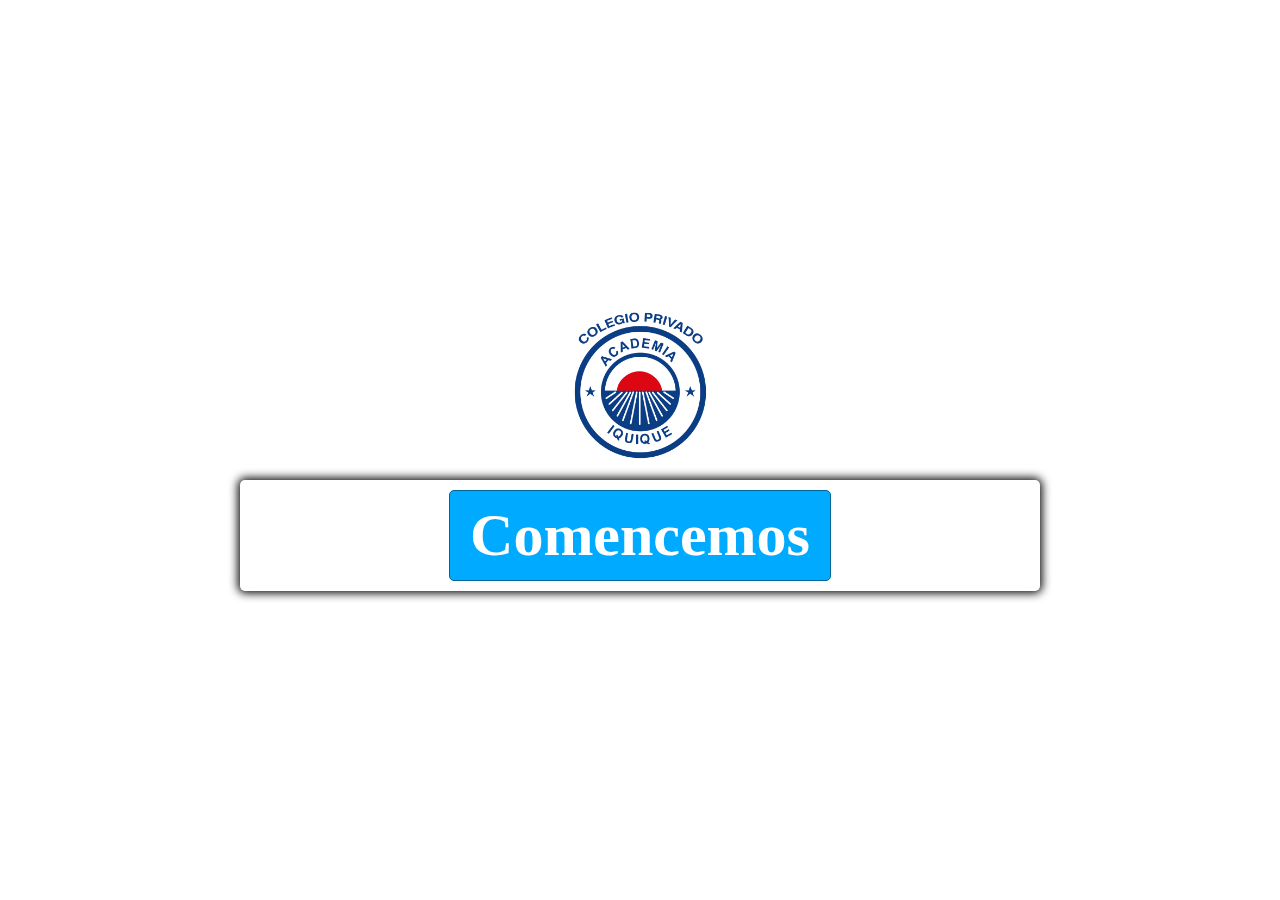
==== games/adivinanzas/index.html @ e3529ab0 "new games" ====
<!DOCTYPE html>
<html lang="es">
<head>
  <meta charset="UTF-8">
  <meta name="viewport" content="width=device-width, initial-scale=1.0">
  <meta http-equiv="X-UA-Compatible" content="ie=edge">
  <script defer src="./assets/script/script.js"></script>
  <link href="./assets/style/styles.css" rel="stylesheet">
  <title>Sílabas | pa pe mi mo lu</title>
</head>
<body>
  <audio id="myAudio" src="./assets/music/music.mp3" preload="auto" loop ></audio>
  <audio id="correctSound" src="./assets/music/correct.wav" preload="auto" ></audio>
  <audio id="wrongSound" src="./assets/music/wrong.wav" preload="auto" ></audio>

  <header class="header">
    <img class="header__logo" src="./assets/img/nuevologo.png" alt="">
    <div class="header__score">
      <span class="score">Pts: 23</span>
    </div>
  </header>
  <div class="container">
    <div id="question-container" class="hide">
      <div id="question">Question</div>
      <div id="question-text"></div>
      <div id="answer-buttons" class="btn-grid">
        <button class="btn">Answer 1</button>
        <button class="btn">Answer 2</button>
        <button class="btn">Answer 3</button>
        <button class="btn">Answer 4</button>
      </div>
    </div>
    <div class="controls">
      <button id="start-btn" class="start-btn btn">Comencemos</button>
      <button id="next-btn" class="next-btn btn hide">Siguiente</button>
    </div>
  </div>
</body>
</html>
---- games/adivinanzas/assets/style/styles.css ----
@font-face {
  font-family: Helvetica, "niños";
  src: url("./../fonts/LearningCurve.ttf");
}
*,
*::before,
*::after {
  box-sizing: border-box;
  font-family: niños;
  font-size: 40px;
}

:root {
  --hue-neutral: 200;
  --hue-wrong: 0;
  --hue-correct: 145;
}

body {
  /* --hue: var(--hue-neutral); */
  background-image: url("https://i.pinimg.com/originals/b3/a5/ef/b3a5ef75af1d8109da9730e347f6914c.jpg");
  background-attachment: fixed;
  background-position: center;
  background-repeat: no-repeat;
  background-size: cover;
  padding: 0;
  margin: 0;
  display: flex;
  flex-direction: column;
  width: 100vw;
  height: 100vh;
  justify-content: center;
  align-items: center;
  background-color: hsl(var(--hue), 100%, 20%);
}

body.correct {
  /* --hue: var(--hue-correct); */
  background-image: url('./../img/win.gif');
  background-position-y: inherit;
  background-size: 100px;
  background-repeat: repeat;
}

body.wrong {
  /* --hue: var(--hue-wrong); */
  background-image: url('./../img/wrong.gif');
  background-position-y: inherit;
  background-size: 100px;
  background-repeat: repeat;
}

.container {
  width: 800px;
  max-width: 80%;
  background-color: white;
  border-radius: 5px;
  padding: 10px;
  box-shadow: 0 0 10px 2px;
}

.btn-grid {
  display: grid;
  grid-template-columns: repeat(2, auto);
  gap: 10px;
  margin: 20px 0;
}

.btn {
  --hue: var(--hue-neutral);
  border: 1px solid hsl(var(--hue), 100%, 30%);
  background-color: hsl(var(--hue), 100%, 50%);
  border-radius: 5px;
  padding: 5px 10px;
  color: white;
  outline: none;
}

.btn:hover {
  border-color: black;
}

.btn.correct {
  --hue: var(--hue-correct);
  color: black;
}

.btn.wrong {
  --hue: var(--hue-wrong);
}

.start-btn,
.next-btn {
  font-size: 1.5rem;
  font-weight: bold;
  padding: 10px 20px;
}

.controls {
  display: flex;
  justify-content: center;
  align-items: center;
}
.hide {
  display: none;
}
.img__question {
  height: 350px;
}
#question {
  display: flex;
  justify-content: center;
}
#question-text {
  display: flex;
  justify-content: center;
}
audio{
  display: none;
}

.header{
  display: flex;
  justify-content: center;
  margin-bottom: 20px;
}
.header__logo{
  height: 150px;
}
.header__score{
  display: flex;
  justify-content: center;
  align-content: center;
  flex-direction: column;
}
.score{
  text-align: center;
  background: white;
  padding: 20px 10px;
  border-radius: 5px;
  box-shadow: 0 0 10px 2px;
  display: none;
}
@media (max-width: 768px) {
  .img__question{
    height: 150px;
  }
  *,
*::before,
*::after { 
  font-size: 33px;
}
 
}
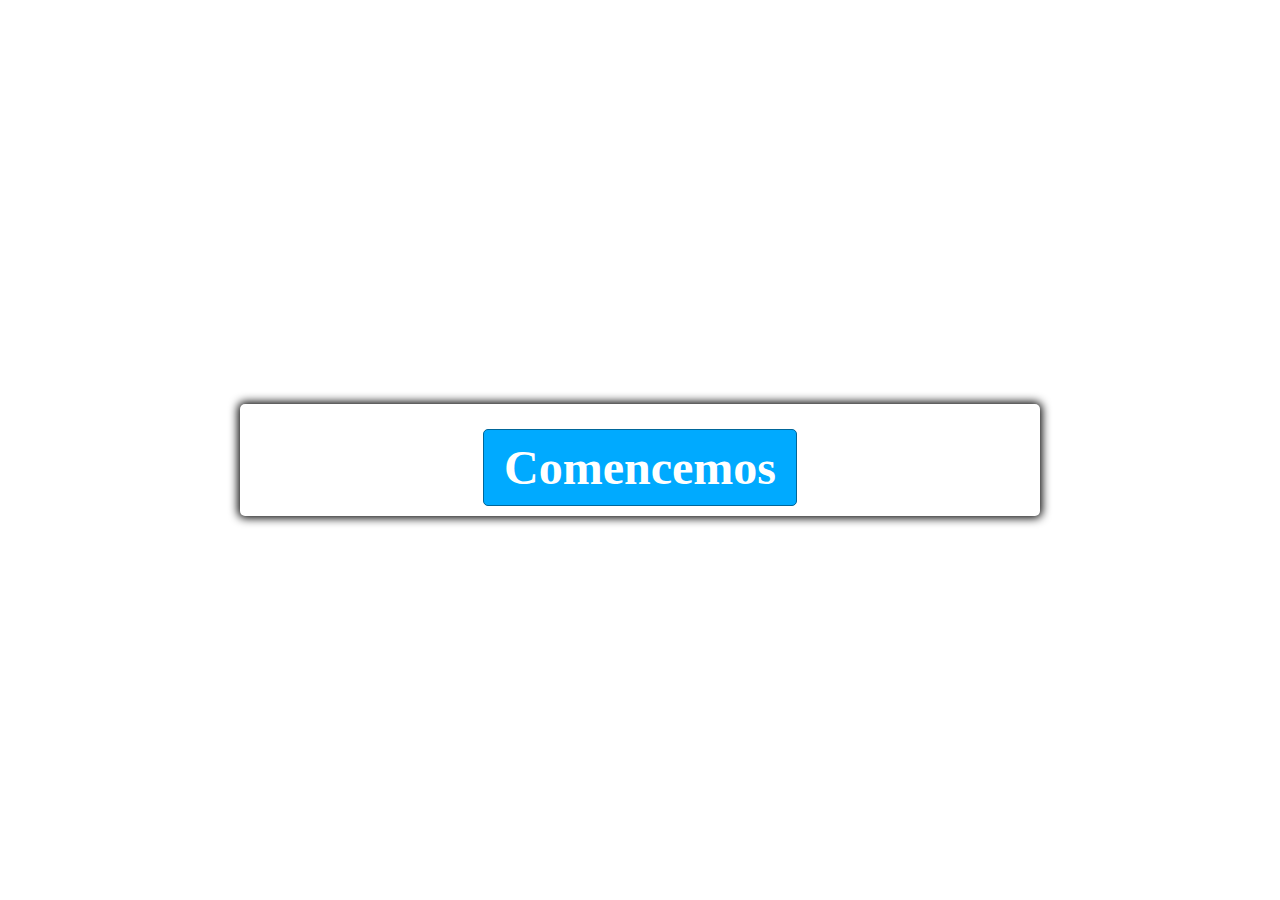
==== commit 8e7a41b2: "upgrade" ====
--- a/games/adivinanzas/index.html
+++ b/games/adivinanzas/index.html
@@ -6,7 +6,7 @@
   <meta http-equiv="X-UA-Compatible" content="ie=edge">
   <script defer src="./assets/script/script.js"></script>
   <link href="./assets/style/styles.css" rel="stylesheet">
-  <title>Sílabas | pa pe mi mo lu</title>
+  <title>Adivinanzas</title>
 </head>
 <body>
   <audio id="myAudio" src="./assets/music/music.mp3" preload="auto" loop ></audio>
@@ -14,7 +14,7 @@
   <audio id="wrongSound" src="./assets/music/wrong.wav" preload="auto" ></audio>
 
   <header class="header">
-    <img class="header__logo" src="./assets/img/nuevologo.png" alt="">
+    <!-- <img class="header__logo" src="./assets/img/nuevologo.png" alt=""> -->
     <div class="header__score">
       <span class="score">Pts: 23</span>
     </div>
--- a/games/adivinanzas/assets/style/styles.css
+++ b/games/adivinanzas/assets/style/styles.css
@@ -60,10 +60,12 @@
 }
 
 .btn-grid {
-  display: grid;
-  grid-template-columns: repeat(2, auto);
-  gap: 10px;
-  margin: 20px 0;
+  display: flex;
+  /* grid-template-columns: repeat(2, auto); */
+  /* gap: 10px; */
+  margin: auto;
+  justify-content: space-between;
+  width: 30%;
 }
 
 .btn {
@@ -91,7 +93,7 @@
 
 .start-btn,
 .next-btn {
-  font-size: 1.5rem;
+  font-size: 1.2rem;
   font-weight: bold;
   padding: 10px 20px;
 }
@@ -100,12 +102,13 @@
   display: flex;
   justify-content: center;
   align-items: center;
+  margin-top: 15px;
 }
 .hide {
   display: none;
 }
 .img__question {
-  height: 350px;
+  height: 200px;
 }
 #question {
   display: flex;
@@ -114,6 +117,7 @@
 #question-text {
   display: flex;
   justify-content: center;
+  margin-bottom: 20px;
 }
 audio{
   display: none;
@@ -143,12 +147,17 @@
 }
 @media (max-width: 768px) {
   .img__question{
-    height: 150px;
+    height: 100px;
   }
   *,
 *::before,
 *::after { 
-  font-size: 33px;
+  font-size: 25px;
+}
+
+.btn-grid{
+  justify-content: space-around;
+  width: 100%;
 }
  
 }
